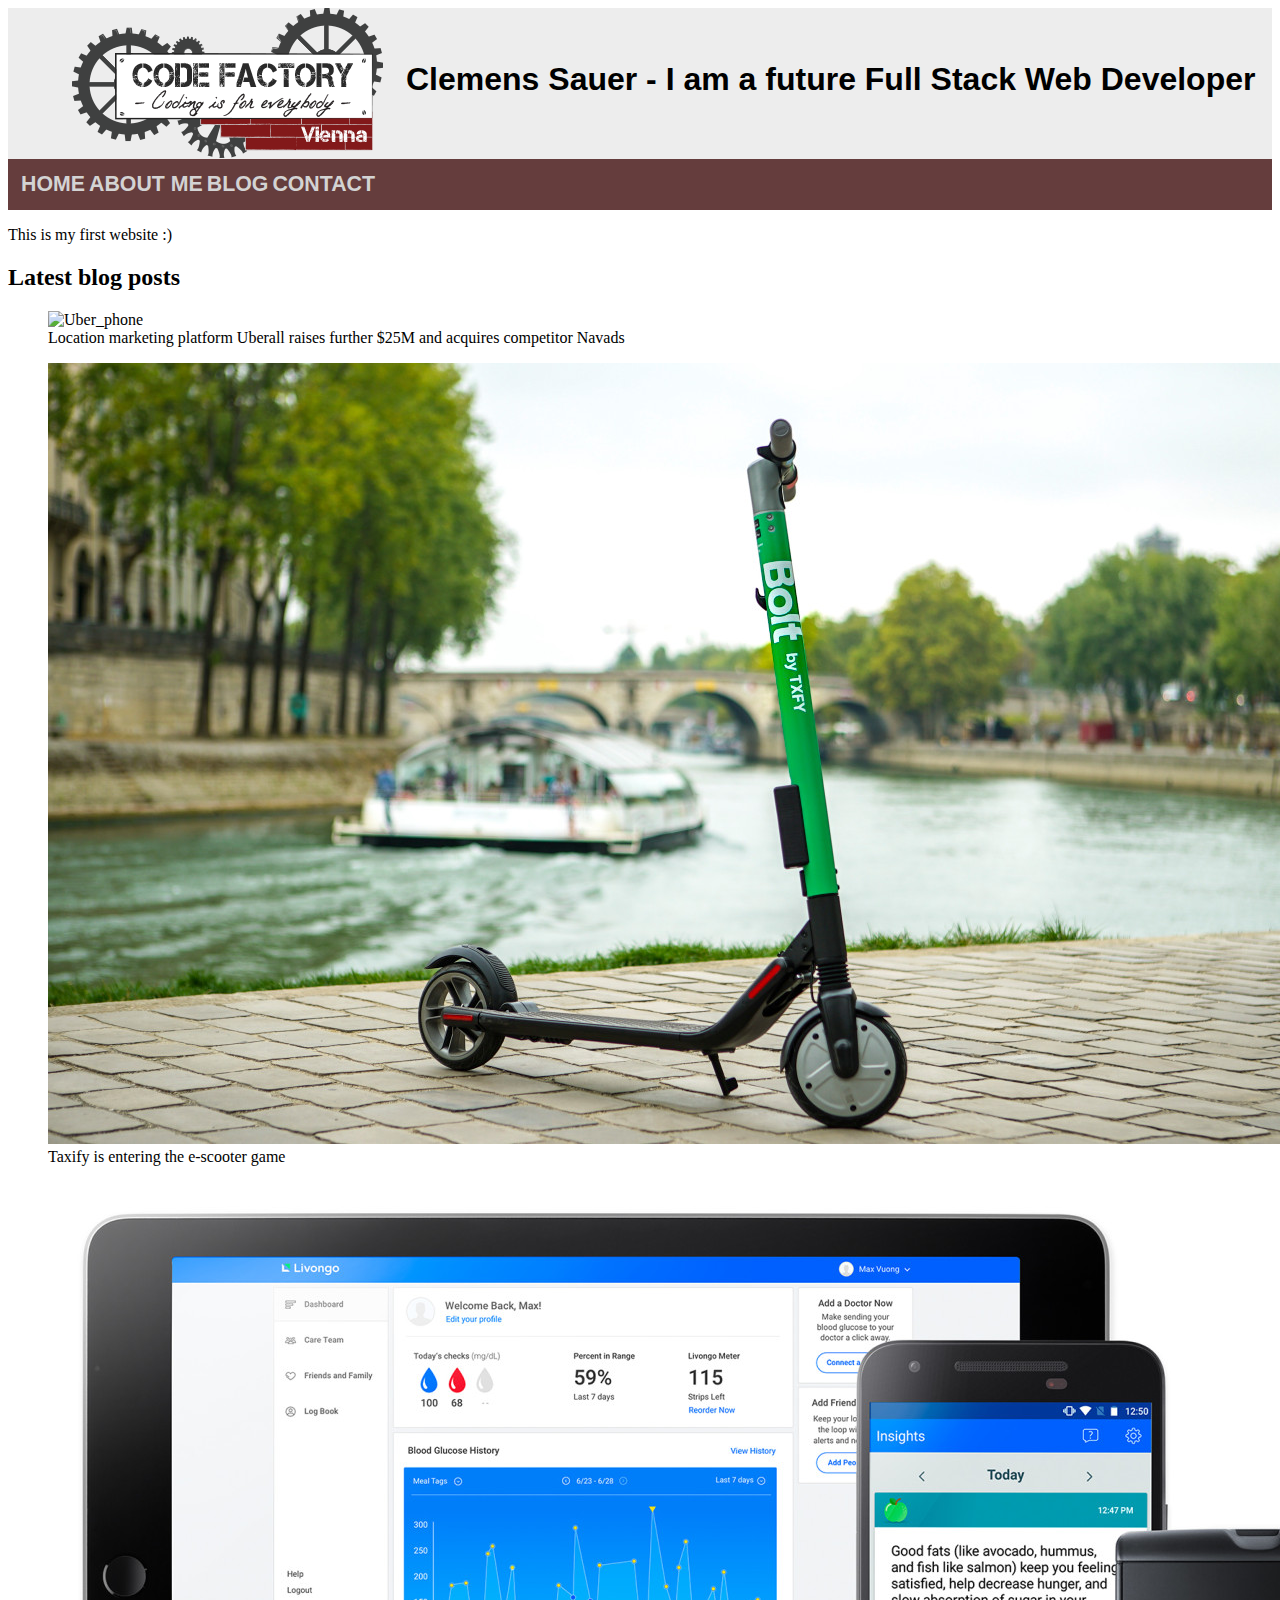
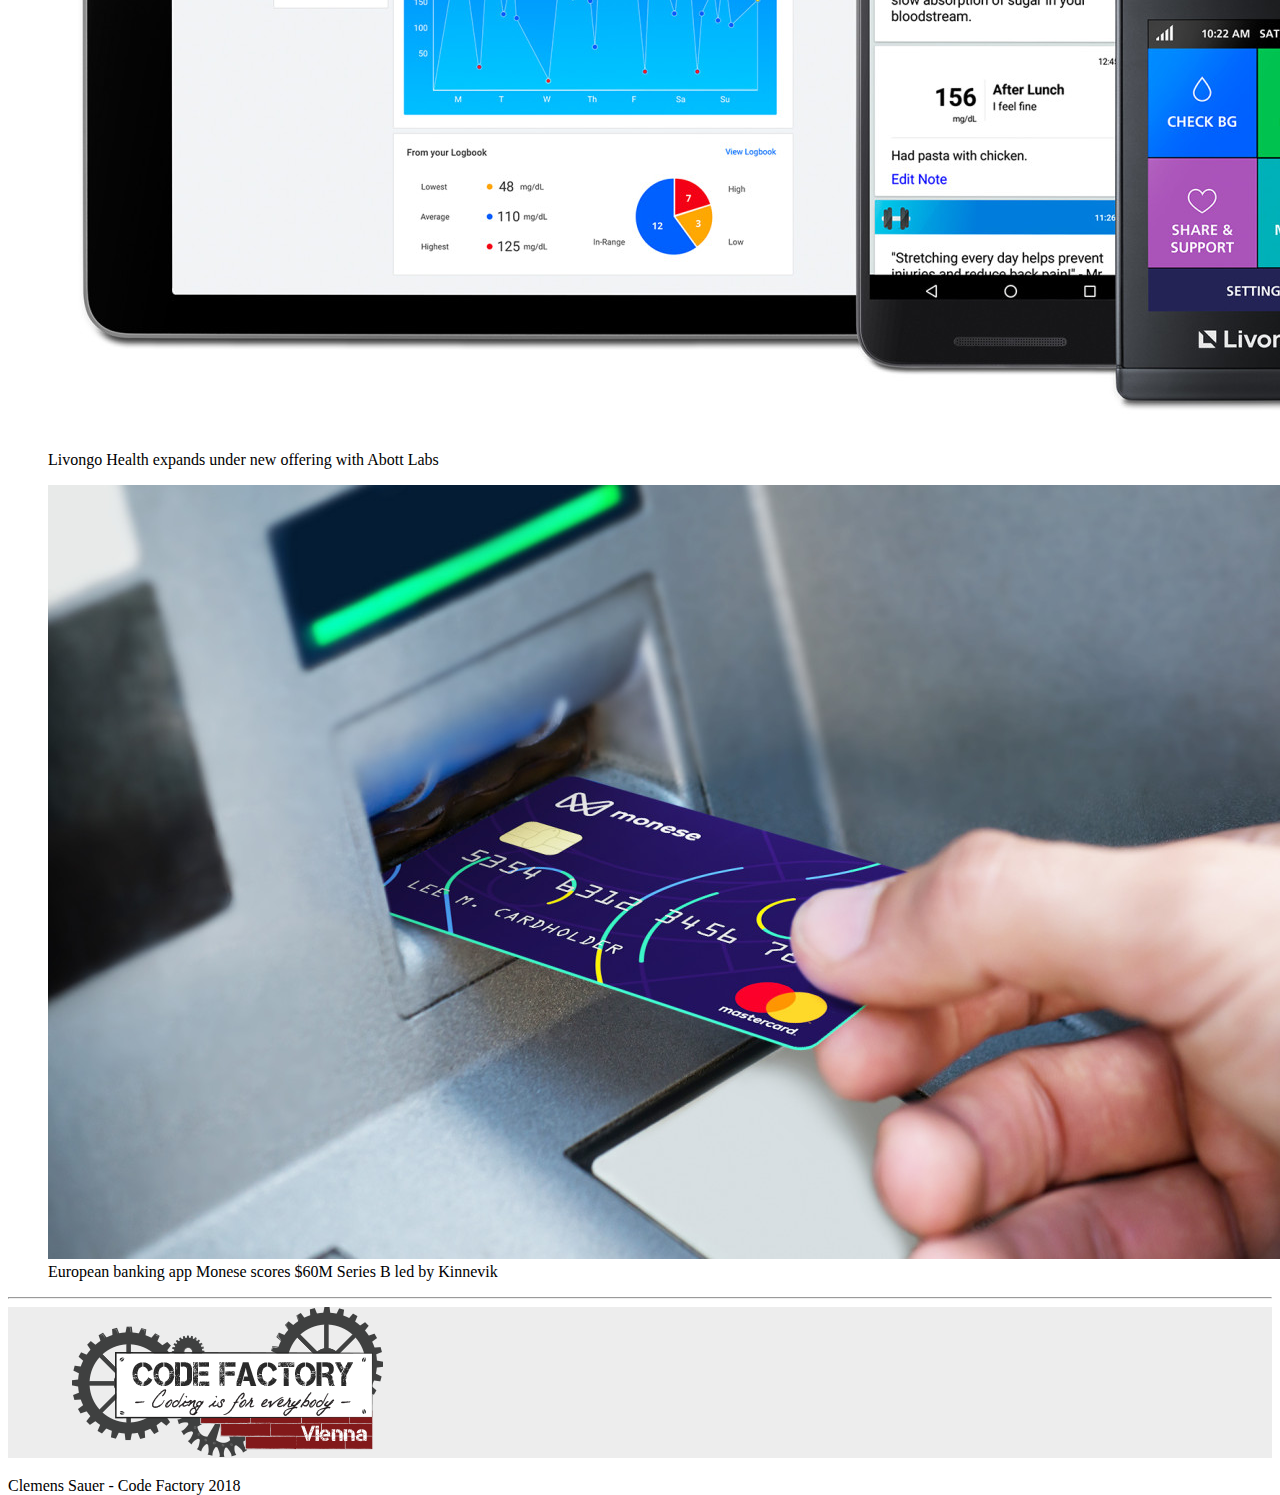
==== index.html @ 2feb1ddd "upload style and index" ====
<!DOCTYPE html>
<html lang='en'>
<head>
<meta name="Index"  content="A general overview for all sites
">
<meta name="Clemens" content="from_codefactory_clemens">
<meta charset='utf-8'>
<link rel='stylesheet' type='text/css' href='style.css'>
<title> CodeReview-01 Clemens Sauer </title>
</head>

<body>
	<footer>
		<img src="codefactory-vienna-logo.png" alt="Codefactory_vienna_logo">
		<h1>Clemens Sauer - I am a future Full Stack Web Developer</h1>
	</footer>

	<nav>
			<a href="first-html-page.html">Home</a>
			<a href="first-html-page.html">About me</a>
			<a href="first-html-page.html">Blog</a>
			<a href="first-html-page.html">Contact</a>	
	</nav>

	<div class=middle_section>
		<p>This is my first website :)</p>
	</div>

	<h2>Latest blog posts</h2>

	<div class:=pictures>
		<figure>
			<img src="phone.png" alt="Uber_phone">
			<figcaption>Location marketing platform Uberall raises further $25M and acquires competitor Navads</figcaption>
		</figure>
		<figure>
			<img src="Taxify-Scooters.jpg" alt="Taxify_scooter">
			<figcaption>Taxify is entering the e-scooter game</figcaption>
		</figure>
		<figure>
			<img src="Devices.jpg" alt="Devices">
			<figcaption>Livongo Health expands under new offering with Abott Labs</figcaption>
		</figure>
		<figure>
			<img src="Debit_card_ATM.jpg" alt="Debit_Card_ATM">
			<figcaption>European banking app Monese scores $60M Series B led by Kinnevik</figcaption>
		</figure>
	</div>
	<hr>
	<footer>
		<img src="codefactory-vienna-logo.png" alt="Codefactory_vienna_logo">
		<p>Clemens Sauer - Code Factory 2018</p>
	</footer>
</body>
---- style.css ----
footer {background-color: #ededed;
		height: 151px;
}

footer > h1 {position: relative;
			font-family: Arial;
			left: 380px;
			bottom: 140px;
			padding: 18px;
}

nav {background-color: #653d3d;
	padding: 13px;
}

nav > a {background-color: #653d3d;
	font-family:  Arial;
	font-weight: bold;
	text-transform:  uppercase;
	font-size: 16pt;
	color: #D3D3D3;
	text-decoration: none;

}
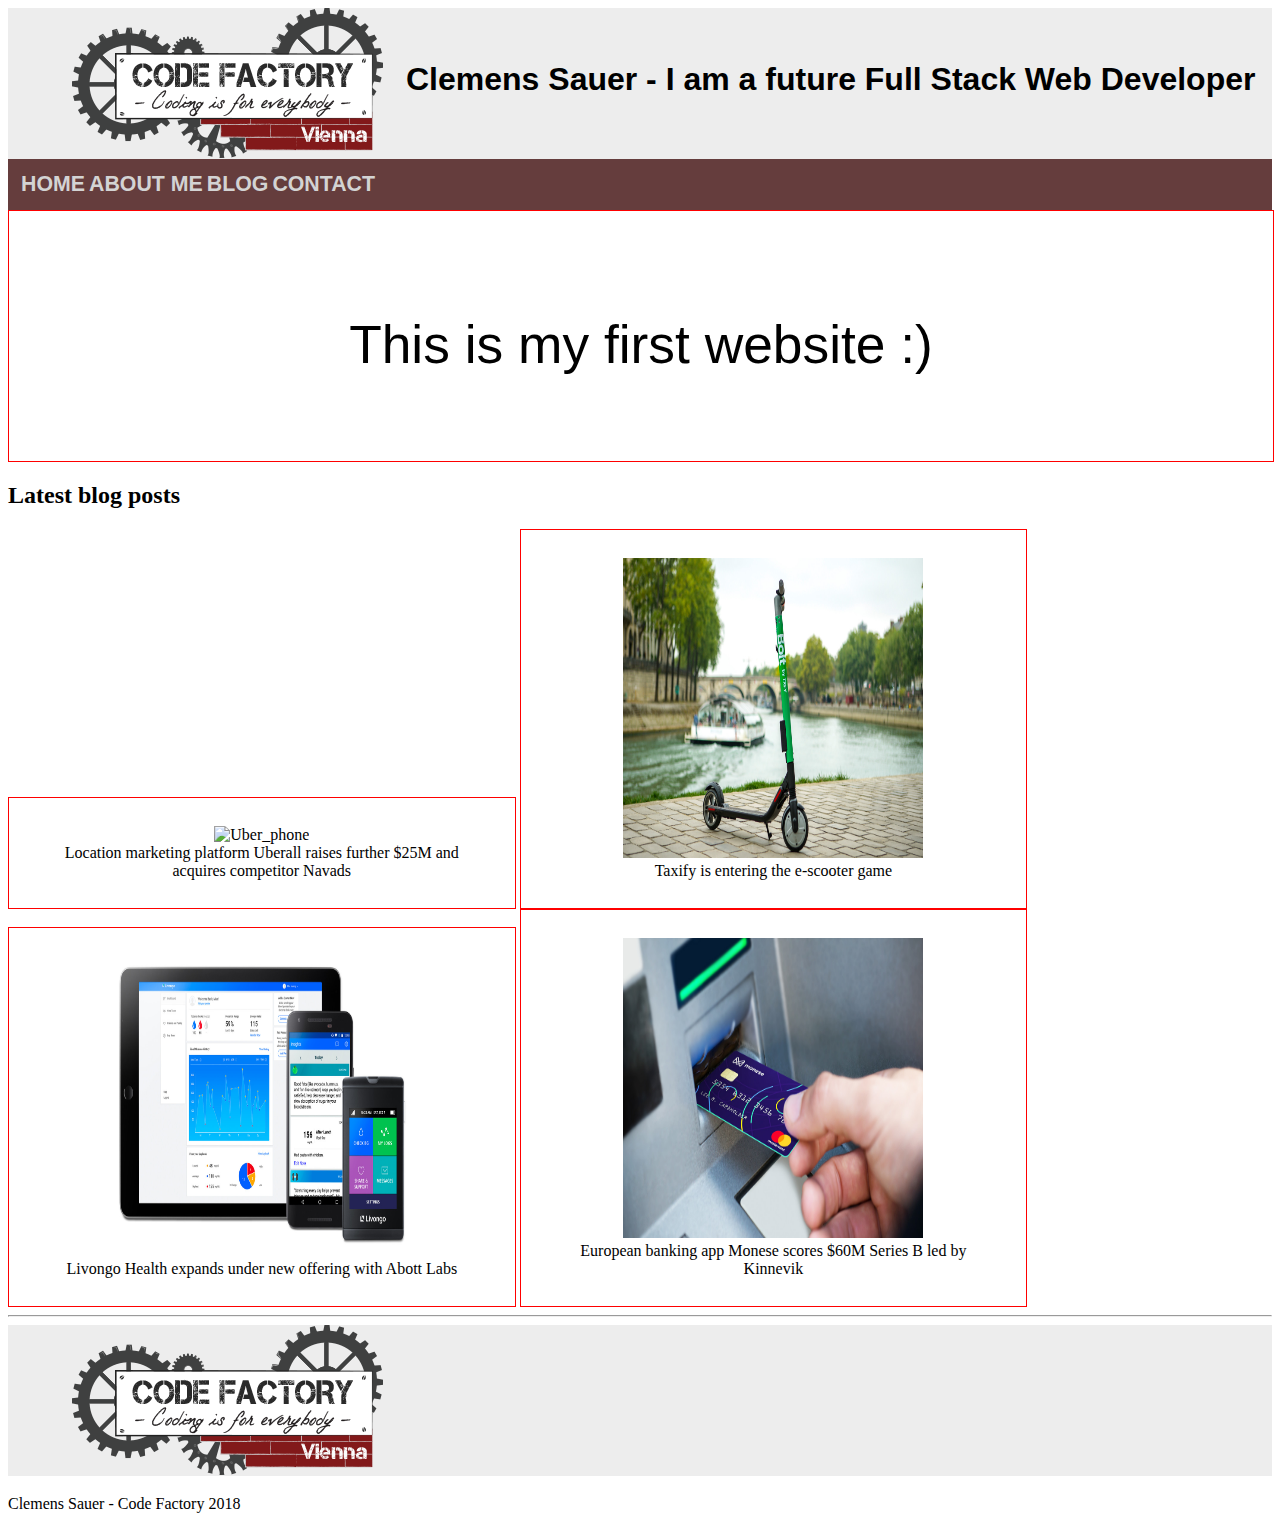
==== commit 1b9299f1: "files refreshed" ====
--- a/index.html
+++ b/index.html
@@ -28,22 +28,30 @@
 
 	<h2>Latest blog posts</h2>
 
-	<div class:=pictures>
+	<div class=pictures>
+		<div class=pictures1>
 		<figure>
-			<img src="phone.png" alt="Uber_phone">
+			<img src="phone.png" alt="Uber_phone" width="300" height="300">
 			<figcaption>Location marketing platform Uberall raises further $25M and acquires competitor Navads</figcaption>
 		</figure>
+		</div>
+		<div class=pictures1>
 		<figure>
-			<img src="Taxify-Scooters.jpg" alt="Taxify_scooter">
+			<img src="Taxify-Scooters.jpg" alt="Taxify_scooter" width="300" height="300">
 			<figcaption>Taxify is entering the e-scooter game</figcaption>
 		</figure>
+		</div>
+		<div class=pictures2>
 		<figure>
-			<img src="Devices.jpg" alt="Devices">
+			<img src="Devices.jpg" alt="Devices" width="300" height="300">
 			<figcaption>Livongo Health expands under new offering with Abott Labs</figcaption>
 		</figure>
+		</div>
+		<div class=pictures2>
 		<figure>
-			<img src="Debit_card_ATM.jpg" alt="Debit_Card_ATM">
+			<img src="Debit_card_ATM.jpg" alt="Debit_Card_ATM" width="300" height="300">
 			<figcaption>European banking app Monese scores $60M Series B led by Kinnevik</figcaption>
+		</div class=picture2>
 		</figure>
 	</div>
 	<hr>
--- a/style.css
+++ b/style.css
@@ -21,5 +21,35 @@
 	font-size: 16pt;
 	color: #D3D3D3;
 	text-decoration: none;
+	width: 100%;
 
-}+}
+
+div.middle_section {font-family:Arial;
+				 display: inline-block;
+				 width: 100%;
+				 height: 200px;
+				 padding-top: 50px;
+				 text-align: center;
+				 border: 1px solid red;
+				 font-size: 40pt;
+}
+div.pictures1 { display: inline-block;
+			width: 40%;
+			text-align: center;
+			padding-top: 12px;
+			padding-bottom: 12px;
+			border: 1px solid red
+}
+div.pictures2 { display: inline-block;
+			width: 40%;
+			text-align: center;
+			padding-top: 12px;
+			padding-bottom: 12px;
+			border: 1px solid red
+}
+
+
+
+
+
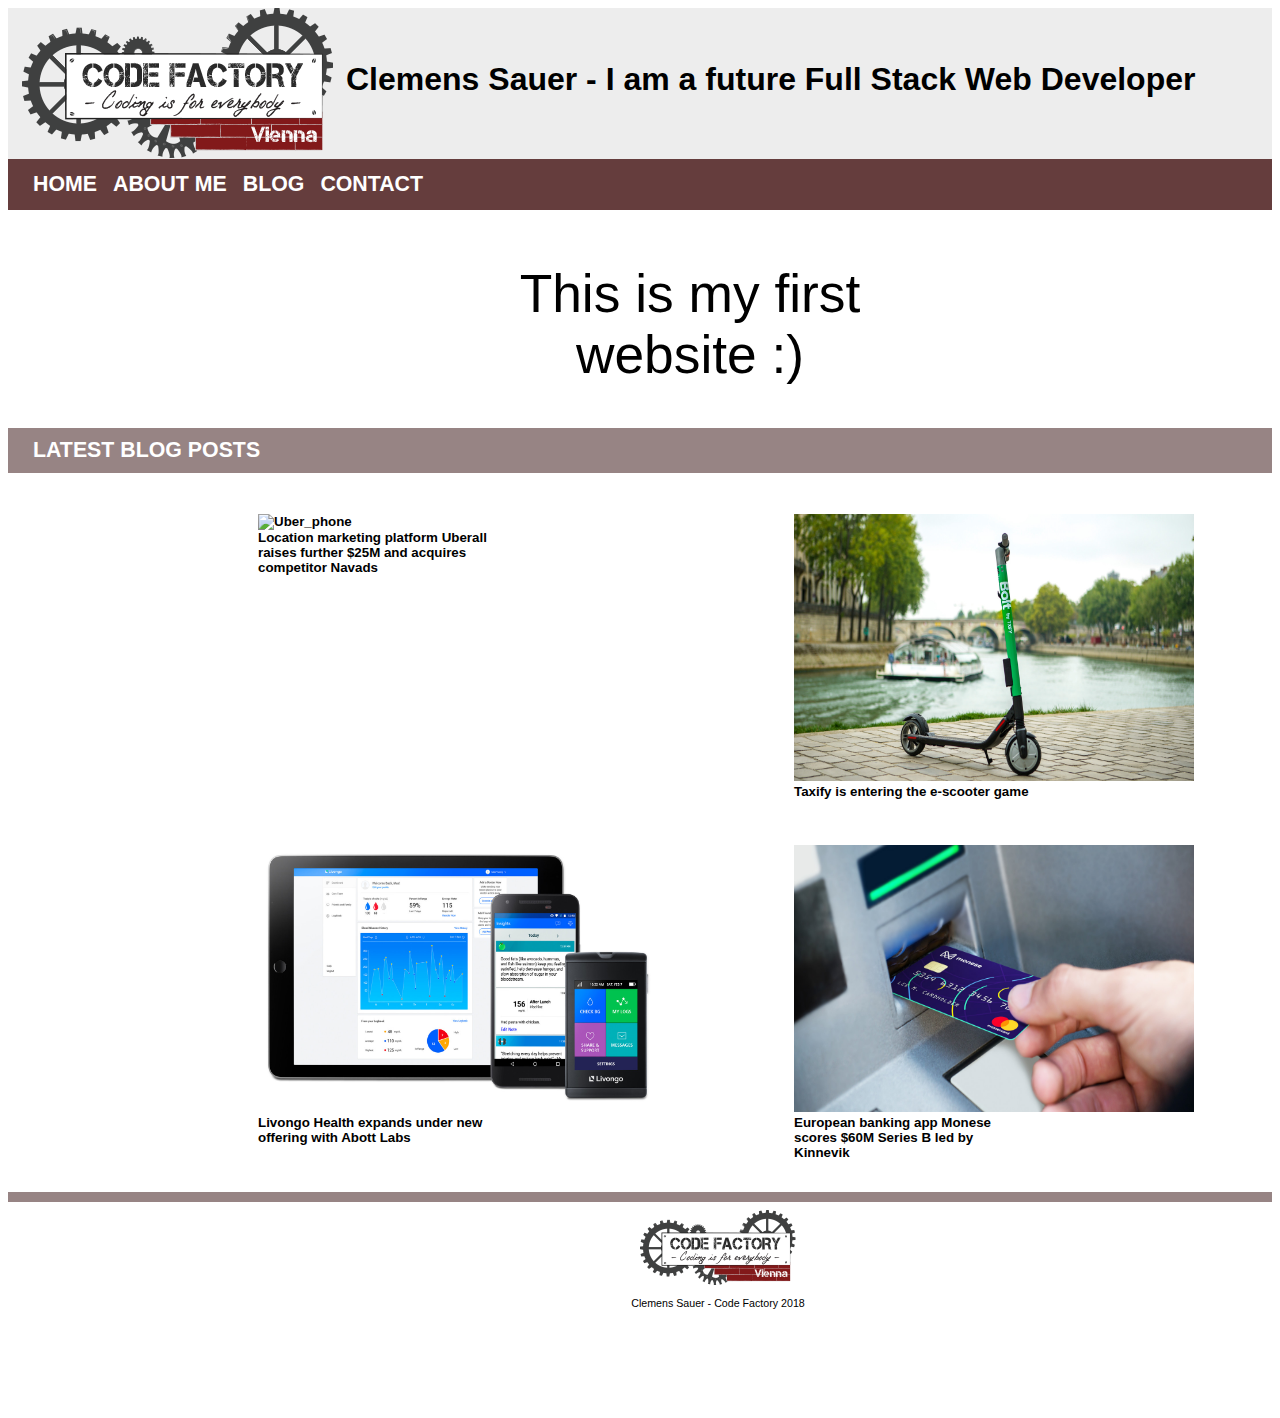
==== commit 01f53060: "update html and css" ====
--- a/index.html
+++ b/index.html
@@ -10,16 +10,16 @@
 </head>
 
 <body>
-	<footer>
+	<header>
 		<img src="codefactory-vienna-logo.png" alt="Codefactory_vienna_logo">
 		<h1>Clemens Sauer - I am a future Full Stack Web Developer</h1>
-	</footer>
+	</header>
 
 	<nav>
-			<a href="first-html-page.html">Home</a>
-			<a href="first-html-page.html">About me</a>
-			<a href="first-html-page.html">Blog</a>
-			<a href="first-html-page.html">Contact</a>	
+		<a href="first-html-page.html">Home</a>
+		<a href="first-html-page.html">About me</a>
+		<a href="first-html-page.html">Blog</a>
+		<a href="first-html-page.html">Contact</a>	
 	</nav>
 
 	<div class=middle_section>
@@ -28,35 +28,38 @@
 
 	<h2>Latest blog posts</h2>
 
-	<div class=pictures>
-		<div class=pictures1>
+	<div class=row>
+		<div class=column>
 		<figure>
-			<img src="phone.png" alt="Uber_phone" width="300" height="300">
+			<img src="phone.png" alt="Uber_phone" width="400" height="267">
 			<figcaption>Location marketing platform Uberall raises further $25M and acquires competitor Navads</figcaption>
 		</figure>
 		</div>
-		<div class=pictures1>
+		<div class=column>
 		<figure>
-			<img src="Taxify-Scooters.jpg" alt="Taxify_scooter" width="300" height="300">
+			<img src="Taxify-Scooters.jpg" alt="Taxify_scooter" width="400" height="267">
 			<figcaption>Taxify is entering the e-scooter game</figcaption>
 		</figure>
 		</div>
-		<div class=pictures2>
+	</div>
+
+	<div class=row1>
+		<div class=column1>
 		<figure>
-			<img src="Devices.jpg" alt="Devices" width="300" height="300">
+			<img src="Devices.jpg" alt="Devices" width="400" height="267">
 			<figcaption>Livongo Health expands under new offering with Abott Labs</figcaption>
 		</figure>
 		</div>
-		<div class=pictures2>
+		<div class=column1>
 		<figure>
-			<img src="Debit_card_ATM.jpg" alt="Debit_Card_ATM" width="300" height="300">
+			<img src="Debit_card_ATM.jpg" alt="Debit_Card_ATM" width="400" height="267">
 			<figcaption>European banking app Monese scores $60M Series B led by Kinnevik</figcaption>
 		</div class=picture2>
 		</figure>
 	</div>
 	<hr>
 	<footer>
-		<img src="codefactory-vienna-logo.png" alt="Codefactory_vienna_logo">
+		<img src="codefactory-vienna-logo.png" alt="Codefactory_vienna_logo" width="220" height="75">
 		<p>Clemens Sauer - Code Factory 2018</p>
 	</footer>
 </body>
--- a/style.css
+++ b/style.css
@@ -1,11 +1,14 @@
 
-footer {background-color: #ededed;
+header {background-color: #ededed;
 		height: 151px;
 }
 
-footer > h1 {position: relative;
+header > img{margin-left: -50px;
+}
+
+header > h1 {position: relative;
 			font-family: Arial;
-			left: 380px;
+			left: 320px;
 			bottom: 140px;
 			padding: 18px;
 }
@@ -19,37 +22,70 @@
 	font-weight: bold;
 	text-transform:  uppercase;
 	font-size: 16pt;
-	color: #D3D3D3;
+	color: #ffff;
 	text-decoration: none;
-	width: 100%;
-
+	padding-left: 12px;
+	padding-top: 5px;
+	padding-bottom: 5px;
 }
 
-div.middle_section {font-family:Arial;
+.middle_section {font-family:Arial;
 				 display: inline-block;
-				 width: 100%;
+				 margin-left: 450px ;
+				 margin-right: 350px;
 				 height: 200px;
-				 padding-top: 50px;
 				 text-align: center;
-				 border: 1px solid red;
 				 font-size: 40pt;
 }
-div.pictures1 { display: inline-block;
-			width: 40%;
-			text-align: center;
-			padding-top: 12px;
-			padding-bottom: 12px;
-			border: 1px solid red
-}
-div.pictures2 { display: inline-block;
-			width: 40%;
-			text-align: center;
-			padding-top: 12px;
-			padding-bottom: 12px;
-			border: 1px solid red
+
+h2 {background-color:#978484;
+	font-family:  Arial;
+	font-weight: bold;
+	text-transform:  uppercase;
+	font-size: 16pt;
+	color: #ffff;
+	padding-left: 25px;
+	padding-top: 10px;
+	padding-bottom: 10px;
 }
 
+.column {float: left;
+ 		 width: 25%;
+ 		 padding: 10px;
+ 		 margin-left: 200px;
+ 		 font-family: Arial;
+ 		 font-weight: bold;
+ 		 font-size: 10pt;
+}
 
+.row::after {content: "";
+ 			 clear: both;
+  			 display: table;
+}
 
+.column1 {float: left;
+ 		 width: 25%;
+  		 padding: 10px;
+  		 margin-left: 200px;
+  		 font-family: Arial;
+  		 font-weight: bold;
+  		 font-size: 10pt;
+}
+.row1::after {content: "";
+ 			 clear: both;
+  			 display: table; 			 
+}
 
+hr {background-color: #978484;
+	padding: 5px;
+	border: 0;
+}
 
+footer {font-family:Arial;
+		 display: inline-block;
+		 margin-left: 600px ;
+		 margin-right: 350px;
+		 height: 200px;
+		 text-align: center;
+		 font-size: 8pt;
+}
